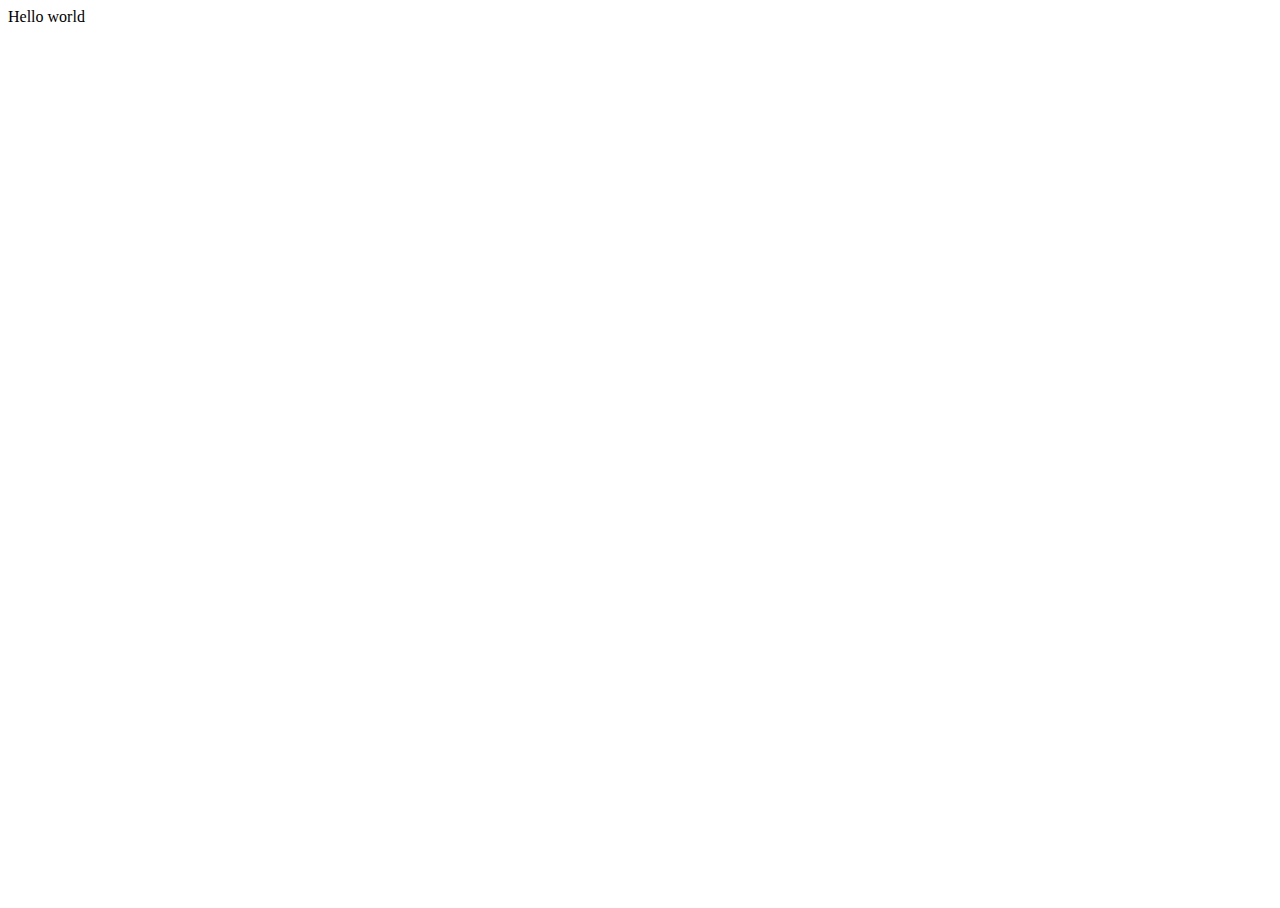
==== index.html @ 7c6c8477 "Initial commit" ====
<!DOCTYPE html>
<html>

<head>
  <meta charset="utf-8">
  <meta name="viewport" content="width=device-width">
  <title>replit</title>
  <link href="style.css" rel="stylesheet" type="text/css" />
</head>

<body>
  Hello world
  <script src="script.js"></script>
</body>

</html>
---- style.css ----
html, body {
  height: 100%;
  width: 100%;
}
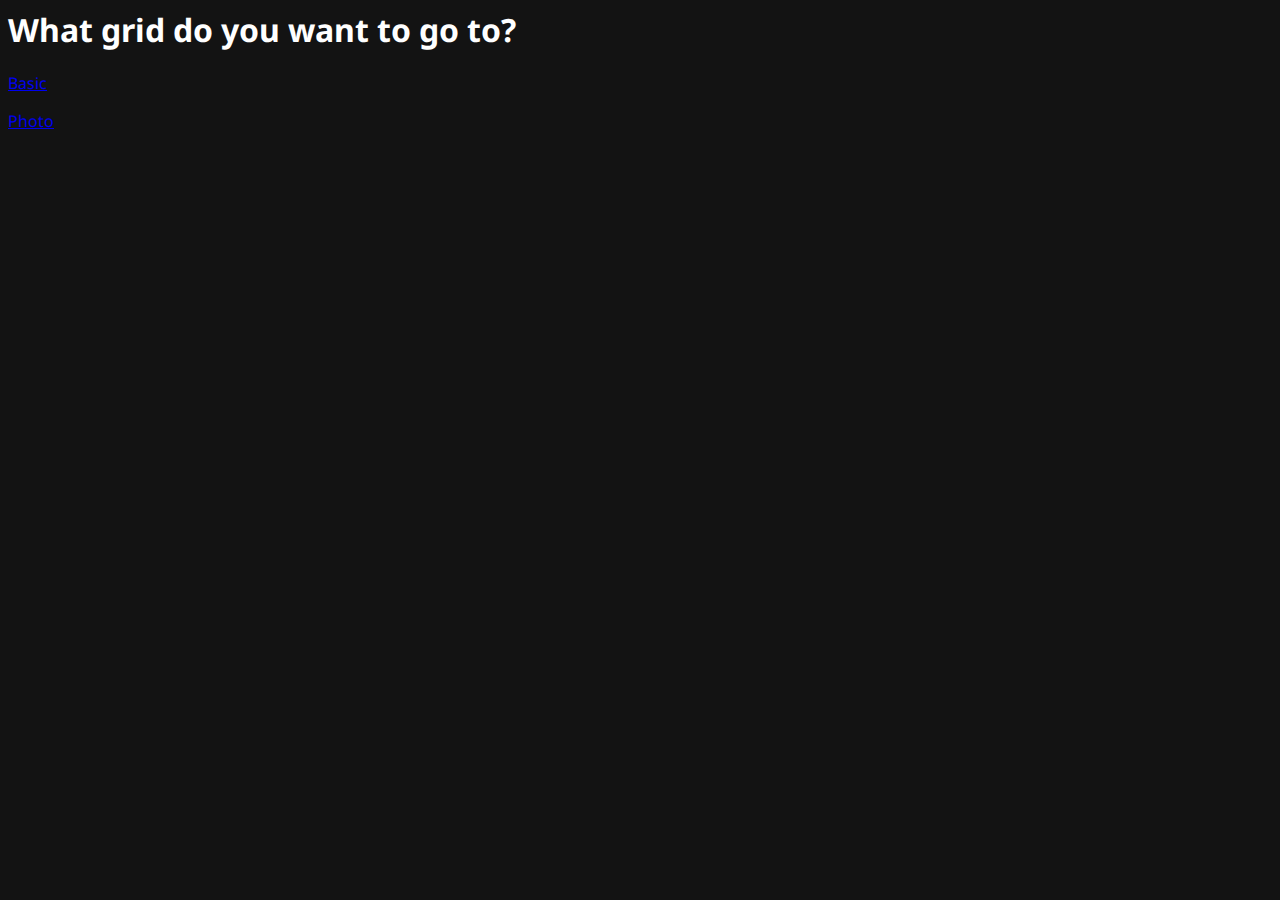
==== commit 613dfcb8: "photo grid and a page to select em" ====
--- a/index.html
+++ b/index.html
@@ -1,16 +1,11 @@
-<!DOCTYPE html>
 <html>
-
-<head>
-  <meta charset="utf-8">
-  <meta name="viewport" content="width=device-width">
-  <title>replit</title>
-  <link href="style.css" rel="stylesheet" type="text/css" />
-</head>
-
-<body>
-  Hello world
-  <script src="script.js"></script>
-</body>
-
+  <head>
+    <title>Grids</title>
+    <link rel="stylesheet" type = "text/css" href="base.css">
+  </head>
+  <h1>
+    What grid do you want to go to?
+  </h1>
+  <a href="basic-grid.html"><p>Basic</p></a>
+  <a href="photo-grid.html"><p>Photo</p></a>
 </html>--- a/base.css
+++ b/base.css
@@ -0,0 +1,32 @@
+@import url('https://fonts.googleapis.com/css?family=Noto+Sans&display=swap');
+
+body {
+    background: rgb(19, 19, 19);
+    color: #fff;
+    font-family: 'Noto Sans', sans-serif;
+}
+
+.card {
+    display: flex;
+    flex-direction: column;
+    justify-content: center;
+    align-items: center;
+    background: #353535;
+    font-size: 3rem;
+    color: #fff;
+    box-shadow: rgba(3, 8, 20, 0.1) 0px 0.15rem 0.5rem, rgba(2, 8, 20, 0.1) 0px 0.075rem 0.175rem;
+    height: 100%;
+    width: 100%;
+    border-radius: 4px;
+    transition: all 500ms;
+    overflow: hidden;
+    background-size: cover;
+    background-position: center;
+    background-repeat: no-repeat;
+ }
+  
+.card:hover {
+    box-shadow: rgba(2, 8, 20, 0.1) 0px 0.35em 1.175em, rgba(2, 8, 20, 0.08) 0px 0.175em 0.5em;
+    transform: translateY(-3px) scale(1.1);
+ }
+
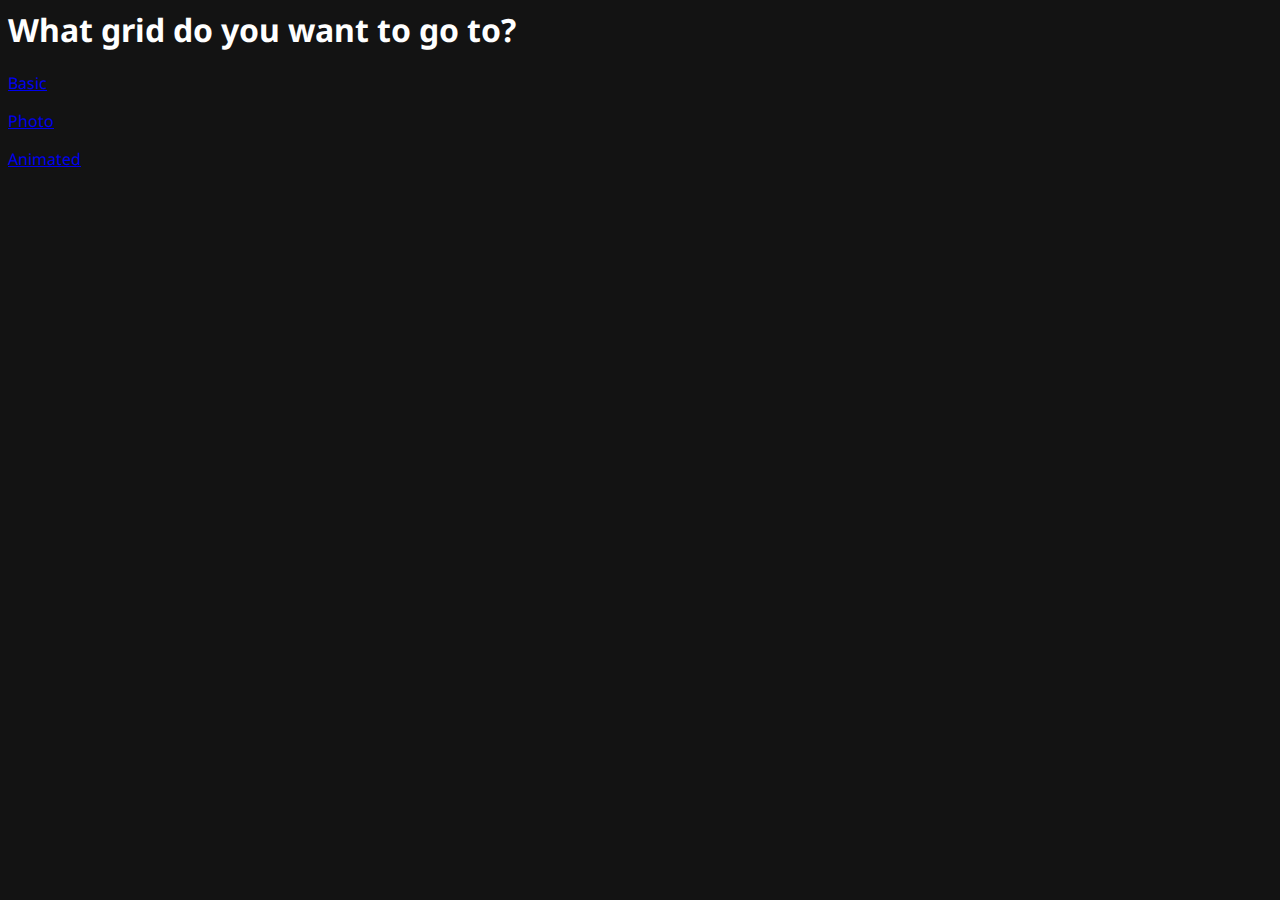
==== commit b928d2c6: "animated grid !!!" ====
--- a/index.html
+++ b/index.html
@@ -8,4 +8,5 @@
   </h1>
   <a href="basic-grid.html"><p>Basic</p></a>
   <a href="photo-grid.html"><p>Photo</p></a>
+  <a href="animated-grid.html"><p>Animated</p></a>
 </html>